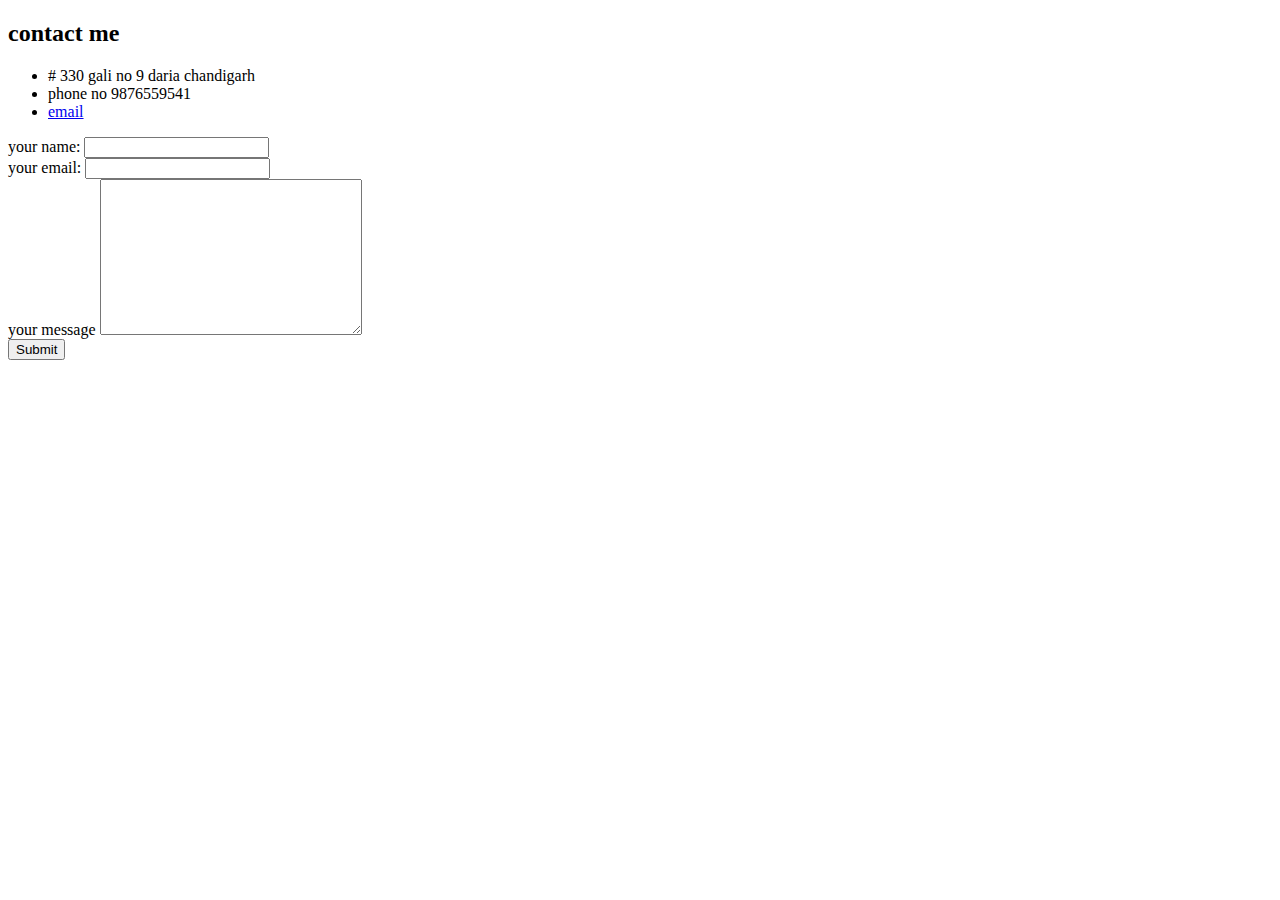
==== contact.html @ d7fc8c08 "add initial cv website files" ====
<!DOCTYPE html>
<html lang="en">
<head>
    <meta charset="UTF-8">
    <meta http-equiv="X-UA-Compatible" content="IE=edge">
    <meta name="viewport" content="width=device-width, initial-scale=1.0">
    <title>contact me </title>
</head>
<body>
    <h2>contact me </h2>
    <ul>
        <li># 330 gali no 9 daria chandigarh</li>
        <li>phone no 9876559541</li>
        <li><a href=" mailto:sdasila49@gamil.com">email</a></li>

    </ul>
    <form action="mailto:sdasila49@gamil.com" method="post" enctype="text/plain">
        <label >your name:</label>
        <input type="text" name="your name"><br>
        <label >your email:</label>
        <input type="email" name="your email"><br>
        <label >your message</label>
        <textarea name="your message"  cols="30" rows="10"></textarea><br>
        <input type="submit">
    </form>

    
</body>
</html>
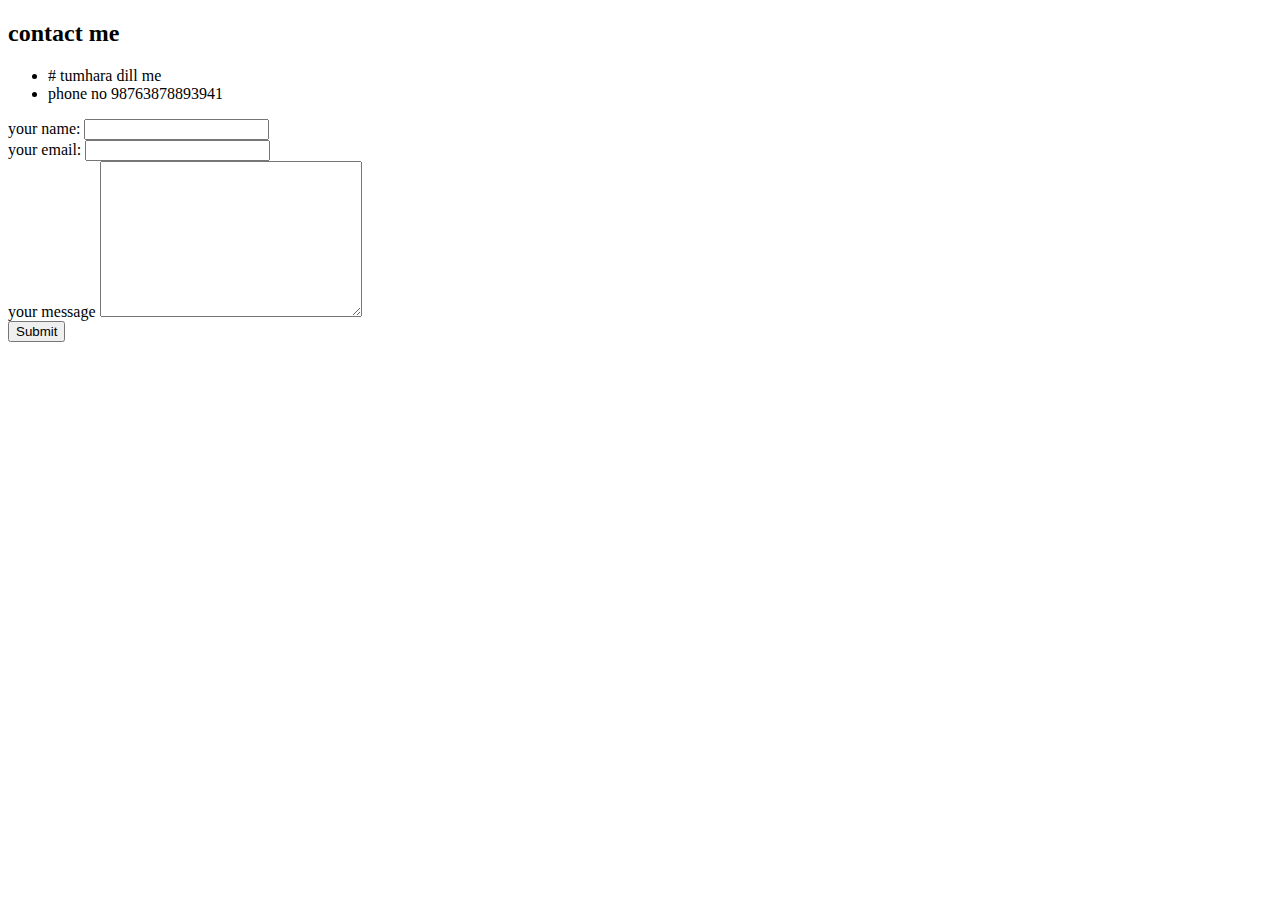
==== commit fb428718: "Update contact.html" ====
--- a/contact.html
+++ b/contact.html
@@ -9,9 +9,9 @@
 <body>
     <h2>contact me </h2>
     <ul>
-        <li># 330 gali no 9 daria chandigarh</li>
-        <li>phone no 9876559541</li>
-        <li><a href=" mailto:sdasila49@gamil.com">email</a></li>
+        <li># tumhara dill me </li>
+        <li>phone no 98763878893941</li>
+        
 
     </ul>
     <form action="mailto:sdasila49@gamil.com" method="post" enctype="text/plain">
@@ -26,4 +26,4 @@
 
     
 </body>
-</html>+</html>
